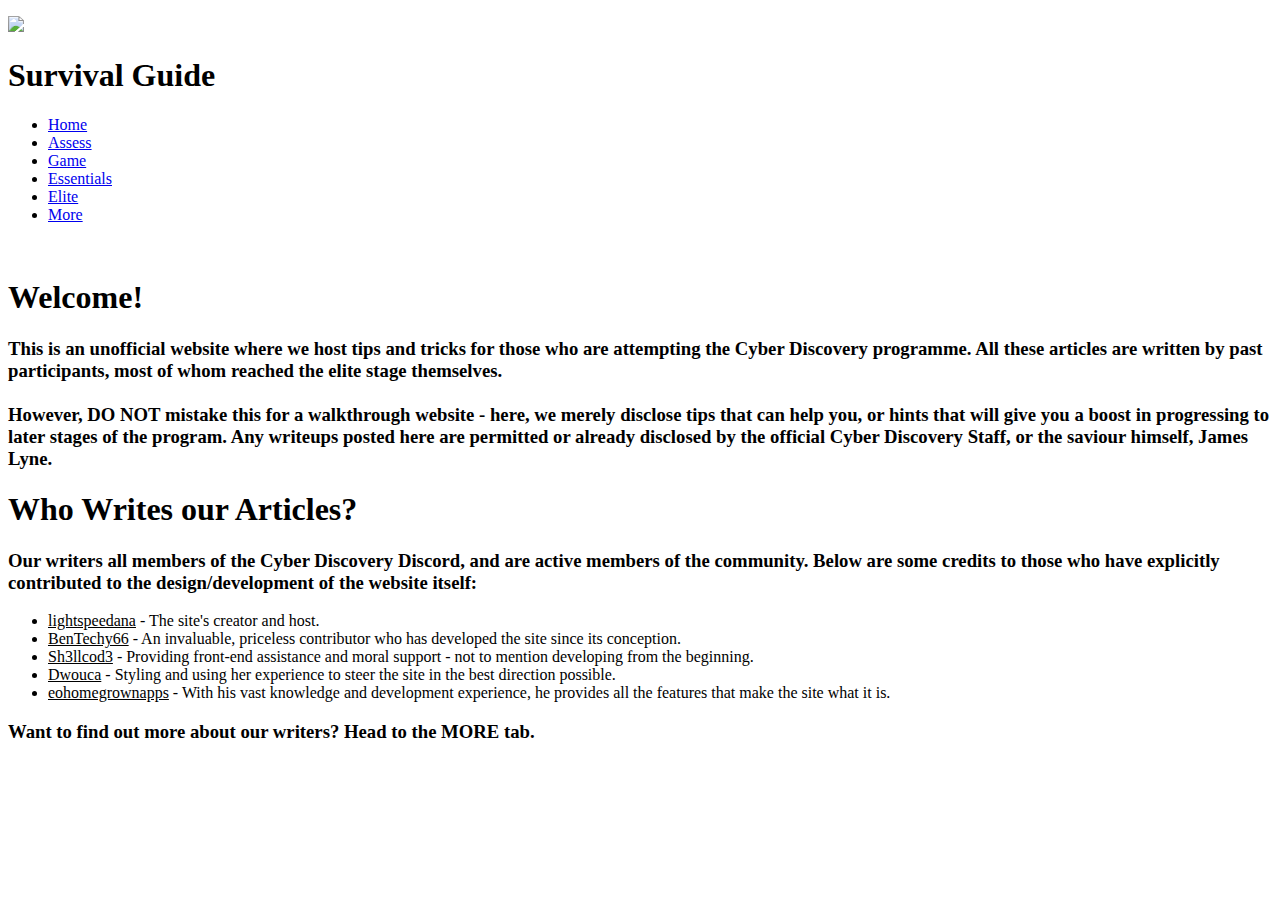
==== index.html @ c1f27a63 "Fix index.html paths" ====
<!DOCTYPE html>
<html>
<head>
  <title>CyberStart Survival Guide</title>
  <style type="text/css">body{--color:#705a8f;}</style>
  <link rel="stylesheet" href="resources/styles.css">
</head>

<body>
  <div id="header">
    <p>
      <img src="resources/logo.png">
    </p>
    <h1>Survival Guide</h1>
  </div>  
  <div id='menu'>
    <ul>
       <li class="home"><a href='index/' class="hovered">Home</a></li>
       <li class="assess"><a href='assess/'>Assess</a></li>
       <li class="game"><a href='game/'>Game</a></li>
       <li class="essentials"><a href='essentials/'>Essentials</a></li>
       <li class="elite"><a href='elite/'>Elite</a></li>
       <li class="more"><a href='more/'>More</a></li>
    </ul>
  </div>  
  <br>
  
  <div id="main">
    <h1>Welcome!</h1>
    <h3>This is an unofficial website where we host tips and tricks for those who are attempting the Cyber Discovery programme. All these articles are written by past participants, most of whom reached the elite stage themselves. <br><br> However, DO NOT mistake this for a walkthrough website - here, we merely disclose tips that can help you, or hints that will give you a boost in progressing to later stages of the program. Any writeups posted here are permitted or already disclosed by the official Cyber Discovery Staff, or the saviour himself, James Lyne.</h3>
    
    <h1>Who Writes our Articles?</h1>
    <h3>Our writers all members of the Cyber Discovery Discord, and are active members of the community. Below are some credits to those who have explicitly contributed to the design/development of the website itself: </h3>
    <ul>
        <li><u>lightspeedana</u> - The site's creator and host.</li>
        <li><u>BenTechy66</u> - An invaluable, priceless contributor who has developed the site since its conception.</li>
        <li><u>Sh3llcod3</u> - Providing front-end assistance and moral support - not to mention developing from the beginning.</li>
        <li><u>Dwouca</u> - Styling and using her experience to steer the site in the best direction possible.</li>
        <li><u>eohomegrownapps</u> - With his vast knowledge and development experience, he provides all the features that make the site what it is.</li>
    </ul>
    <h3>Want to find out more about our writers? Head to the MORE tab.</h3>
  </div>

</body>

</html>
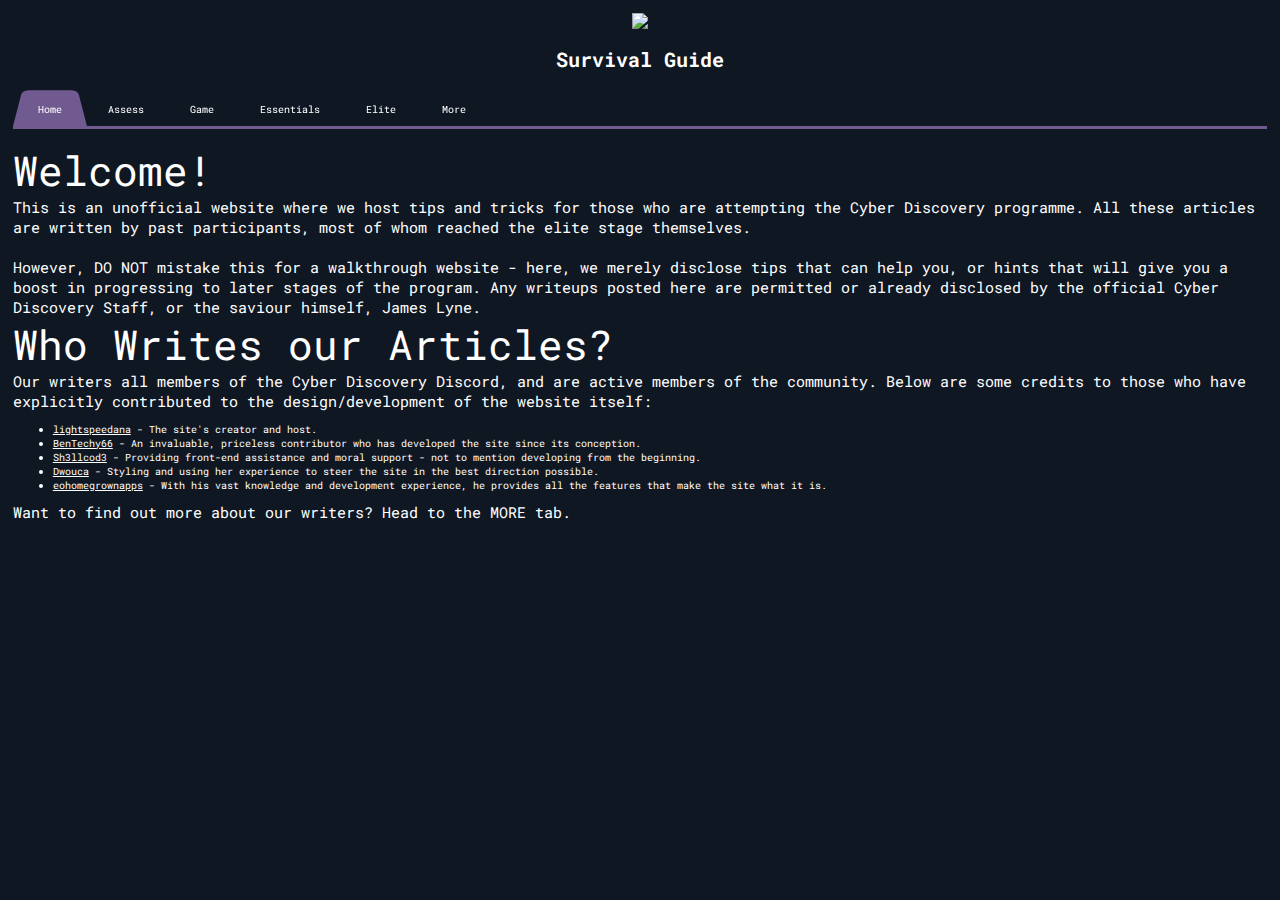
==== commit 77b84120: "Fixed mismatched tags, added breaks and adjusted fontsize" ====
--- a/index.html
+++ b/index.html
@@ -1,6 +1,8 @@
 <!DOCTYPE html>
 <html>
 <head>
+  <meta name="viewport" content="width=device-width, initial-scale=1.0">
+  <link rel="icon" href="resources/favicon.ico" type="image/x-icon"/>
   <title>CyberStart Survival Guide</title>
   <style type="text/css">body{--color:#705a8f;}</style>
   <link rel="stylesheet" href="resources/styles.css">
@@ -26,19 +28,21 @@
   <br>
   
   <div id="main">
-    <h1>Welcome!</h1>
-    <h3>This is an unofficial website where we host tips and tricks for those who are attempting the Cyber Discovery programme. All these articles are written by past participants, most of whom reached the elite stage themselves. <br><br> However, DO NOT mistake this for a walkthrough website - here, we merely disclose tips that can help you, or hints that will give you a boost in progressing to later stages of the program. Any writeups posted here are permitted or already disclosed by the official Cyber Discovery Staff, or the saviour himself, James Lyne.</h3>
-    
-    <h1>Who Writes our Articles?</h1>
-    <h3>Our writers all members of the Cyber Discovery Discord, and are active members of the community. Below are some credits to those who have explicitly contributed to the design/development of the website itself: </h3>
-    <ul>
+    <a class="subtitle">Welcome!</a>
+    <br>
+    <a class="content">This is an unofficial website where we host tips and tricks for those who are attempting the Cyber Discovery programme. All these articles are written by past participants, most of whom reached the elite stage themselves. <br><br> However, DO NOT mistake this for a walkthrough website - here, we merely disclose tips that can help you, or hints that will give you a boost in progressing to later stages of the program. Any writeups posted here are permitted or already disclosed by the official Cyber Discovery Staff, or the saviour himself, James Lyne.</a>
+    <br>
+    <a class="subtitle">Who Writes our Articles?</a>
+    <br>
+    <a class="content">Our writers all members of the Cyber Discovery Discord, and are active members of the community. Below are some credits to those who have explicitly contributed to the design/development of the website itself: </a>
+    <ul class="contributors">
         <li><u>lightspeedana</u> - The site's creator and host.</li>
         <li><u>BenTechy66</u> - An invaluable, priceless contributor who has developed the site since its conception.</li>
         <li><u>Sh3llcod3</u> - Providing front-end assistance and moral support - not to mention developing from the beginning.</li>
         <li><u>Dwouca</u> - Styling and using her experience to steer the site in the best direction possible.</li>
         <li><u>eohomegrownapps</u> - With his vast knowledge and development experience, he provides all the features that make the site what it is.</li>
     </ul>
-    <h3>Want to find out more about our writers? Head to the MORE tab.</h3>
+    <a class="content">Want to find out more about our writers? Head to the MORE tab.</a>
   </div>
 
 </body>
--- a/resources/styles.css
+++ b/resources/styles.css
@@ -0,0 +1,183 @@
+@import url('https://fonts.googleapis.com/css?family=VT323');
+@import url('https://fonts.googleapis.com/css?family=Roboto+Mono');
+
+body {
+  background-color: #0f1723;
+  font-family: 'Roboto Mono', monospace;
+  color: white;
+  margin: 1%;
+  font-size: 0.8vw;
+}
+.linebreak{
+  border-bottom: 3px solid var(--color);
+}
+.home{
+  --color:#705a8f;
+}
+
+.assess{
+  --color:#d38e00;
+}
+
+.game{
+  --color:#286fa0;
+}
+
+.essentials{
+  --color:#15878a;
+}
+
+.elite{
+  --color:#c04b4e;
+}
+
+.more{
+  --color:#705a8f;
+}
+.spoiler{
+  background-color: #000000;
+  color: #000000;
+}
+.assess-hints{
+  padding-left: 20%;
+}
+.placeholder{
+  text-align: center;
+  font-size: 18px;
+}
+
+#header {
+  text-align: center;
+}
+
+    #menu,
+#menu ul,
+#menu ul li,
+#menu ul li a {
+  margin: 0;
+  padding: 0;
+  border: 0;
+  list-style: none;
+  line-height: 1;
+  display: block;
+  position: relative;
+  -webkit-box-sizing: border-box;
+  -moz-box-sizing: border-box;
+  box-sizing: border-box;
+}
+
+#menu:after,
+#menu > ul:after {
+  content: ".";
+  display: block;
+  clear: both;
+  visibility: hidden;
+  line-height: 0;
+  height: 0;
+}
+
+#menu {
+  width: auto;
+  border-bottom: 3px solid var(--color);
+  font-family: 'Roboto Mono', monospace;
+  line-height: 1;
+}
+
+#menu > ul > li {
+  float: left;
+}
+
+#menu.align-center > ul {
+  font-size: 0;
+  text-align: center;
+}
+
+#menu.align-center > ul > li {
+  display: inline-block;
+  float: none;
+}
+
+#menu.align-right > ul > li {
+  float: right;
+}
+
+#menu.align-right > ul > li > a {
+  margin-right: 0;
+  margin-left: -4px;
+}
+
+#menu > ul > li > a {
+  z-index: 2;
+  padding: 18px 25px 12px 25px;
+  font-weight: 400;
+  text-decoration: none;
+  color: #ffffff;
+  -webkit-transition: all .2s ease;
+  -moz-transition: all .2s ease;
+  -ms-transition: all .2s ease;
+  -o-transition: all .2s ease;
+  transition: all .2s ease;
+  margin-right: -4px;
+}
+
+#menu > ul > li.active > a,
+#menu > ul > li:hover > a,
+#menu > ul > li > a:hover {
+  color: #ffffff;
+}
+
+#menu > ul > li > a:after {
+  position: absolute;
+  left: 0;
+  bottom: 0;
+  right: 0;
+  z-index: -1;
+  width: 100%;
+  height: 120%;
+  border-top-left-radius: 8px;
+  border-top-right-radius: 8px;
+  content: "";
+  -webkit-transition: all .2s ease;
+  -o-transition: all .2s ease;
+  transition: all .2s ease;
+  -webkit-transform: perspective(5px) rotateX(2deg);
+  -webkit-transform-origin: bottom;
+  -moz-transform: perspective(5px) rotateX(2deg);
+  -moz-transform-origin: bottom;
+  transform: perspective(5px) rotateX(2deg);
+  transform-origin: bottom;
+}
+
+#menu > ul > li.active > a:after,
+#menu > ul > li:hover > a:after,
+#menu > ul > li > a:hover:after {
+  background: var(--color);
+}
+a.subtitle {
+  font-size: 4em;
+}
+a.content {
+  font-size: 1.5em;
+}
+a.hovered:after{
+  position: absolute;
+  left: 0;  
+  bottom: 0;
+  right: 0;
+  z-index: -1;
+  width: 100%;
+  height: 120%;
+  border-top-left-radius: 8px;
+  border-top-right-radius: 8px;
+  content: "";
+  -webkit-transition: all .2s ease;
+  -o-transition: all .2s ease;
+  transition: all .2s ease;
+  -webkit-transform: perspective(5px) rotateX(2deg);
+  -webkit-transform-origin: bottom;
+  -moz-transform: perspective(5px) rotateX(2deg);
+  -moz-transform-origin: bottom;
+  transform: perspective(5px) rotateX(2deg);
+  transform-origin: bottom;
+  background: var(--color);
+}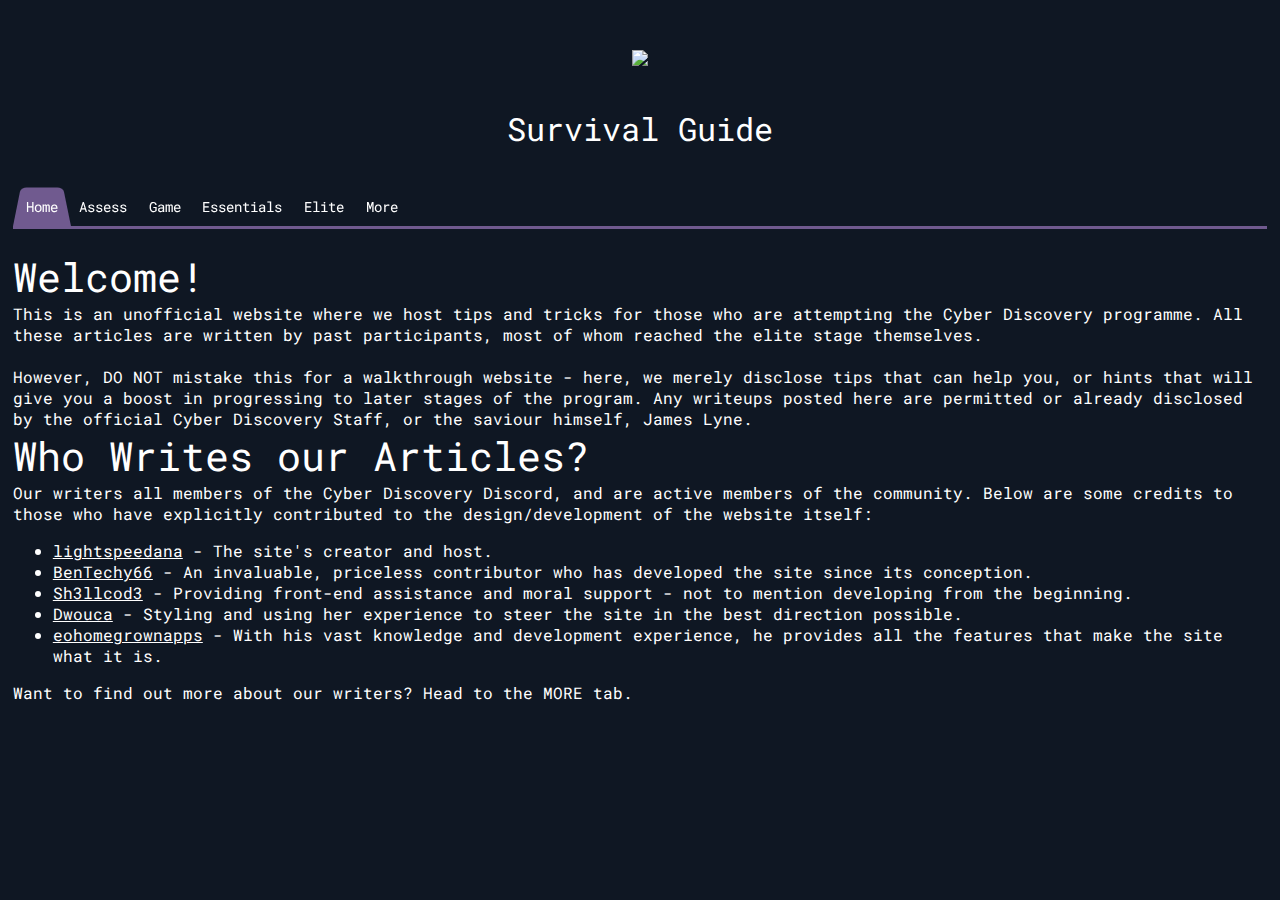
==== commit 91ea0b74: "Responsiveness!!!" ====
--- a/index.html
+++ b/index.html
@@ -11,9 +11,9 @@
 <body>
   <div id="header">
     <p>
-      <img src="resources/logo.png">
+      <img src="resources/logo.png" class="logo">
     </p>
-    <h1>Survival Guide</h1>
+    <p class="tagline">Survival Guide</p>
   </div>  
   <div id='menu'>
     <ul>
--- a/resources/styles.css
+++ b/resources/styles.css
@@ -6,7 +6,11 @@
   font-family: 'Roboto Mono', monospace;
   color: white;
   margin: 1%;
-  font-size: 0.8vw;
+}
+.logo {
+  width: 100%;
+  max-width: 407px;
+  max-hight: 98px;
 }
 .linebreak{
   border-bottom: 3px solid var(--color);
@@ -34,20 +38,27 @@
 .more{
   --color:#705a8f;
 }
-.spoiler{
+a.spoiler{
   background-color: #000000;
   color: #000000;
 }
-.assess-hints{
-  padding-left: 20%;
+a.assess-hints{
+  padding-left: 5vw;
 }
-.placeholder{
+a.placeholder{
   text-align: center;
-  font-size: 18px;
+  font-size: 1em;
 }
-
+a.announcement {
+  font-size: 2.5em;
+}
 #header {
   text-align: center;
+  font-size: 2em;
+}
+#header > p.tagline {
+  z-index: 1;
+  padding-top: -50px;
 }
 
     #menu,
@@ -107,8 +118,9 @@
 }
 
 #menu > ul > li > a {
+  font-size: 90%;
   z-index: 2;
-  padding: 18px 25px 12px 25px;
+  padding: 18px calc(1vw) 12px calc(1vw);
   font-weight: 400;
   text-decoration: none;
   color: #ffffff;
@@ -154,10 +166,10 @@
   background: var(--color);
 }
 a.subtitle {
-  font-size: 4em;
+  font-size: 2.5em;
 }
 a.content {
-  font-size: 1.5em;
+  font-size: 1em;
 }
 a.hovered:after{
   position: absolute;
